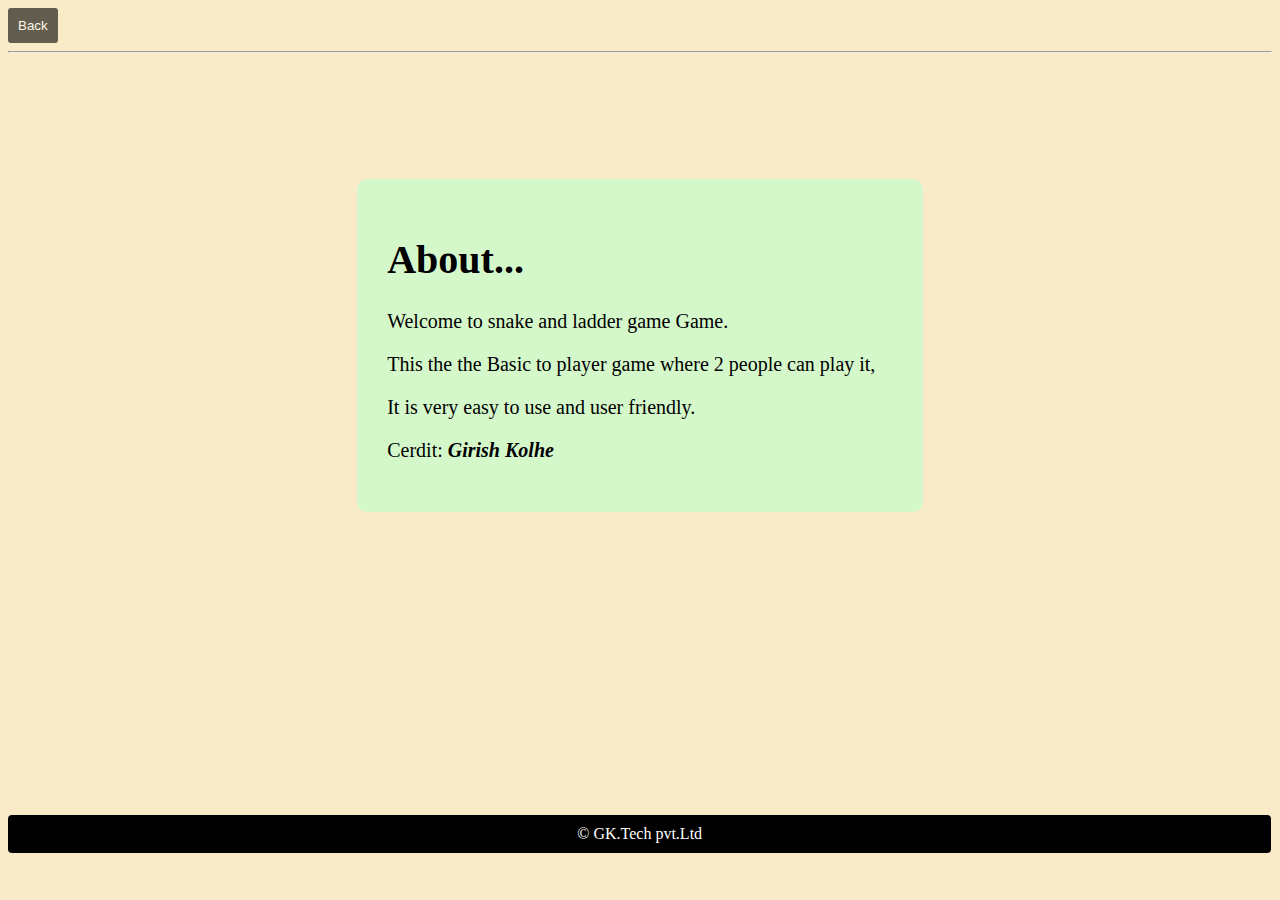
==== about.html @ 741ad1da "Add files via upload" ====
<html>
<head>
	<title>Snake and ladder Game
	</title>
	<link rel="stylesheet" href="css/style1.css">
	<link rel="icon" href="img/Snake-icon.png">
</head>
<body style="background-color: rgb(250, 235, 200);">
	<a href="index.html"><button id="m7">Back</button></a><hr>
	<div id="abouts">
		<h1>About...</h1>
		<p>Welcome to snake and ladder game Game.</p>
		<p>This the the Basic to player game where 2 people can play it,</p>
		<p>It is very easy to use and user friendly.</p>
		<p>Cerdit: <b><i>Girish Kolhe</i></b></p>
	</div>
	<div id="m4">
		&copy; GK.Tech pvt.Ltd
	</div>
</body>
</html>
---- css/style1.css ----
#m1
{
	background-color: white;
	width: 99%;
	padding: 6px;
	border-radius: 4px;
}
#m2
{
	margin-left: 7%;
}
#m2:hover
{color: white;
 font-size: 17px;}
#m3
{
	padding: 5px;
	background-color: #E5E4E2;
	padding-right: 20px;
	padding-left: 20px;
	border-radius: 5px;
}
#m3:hover
{
	background-color: yellowgreen;
	color: white;
}
#m4
{
	position: relative;
	text-align: center;
	padding: 6px;
	padding-top: 10px;
	padding-bottom: 10px;
	width: 99%;
	margin-top: 24%;
	color: white;
	background-color: black;
	border-radius: 4px;
}
#m5,#m6
{
	border: none;
	padding: 10px;
	opacity: 0.6;
}
#m7
{
	border: none;
	padding: 10px;
	color: white;
	background-color: black;
	opacity: 0.6;
	border-radius: 3px;
}
#m5:hover,#m6:hover,#m7:hover
{
	opacity: 1;
}
#abouts
{
	padding: 30px;
	background-color: rgb(213, 248, 203);
	margin-left: auto;
	margin-right: auto;
	margin-top: 10%;
	width: 40%;
	border-radius: 10px;
	font-size: 20px;
	border-color: white;
}
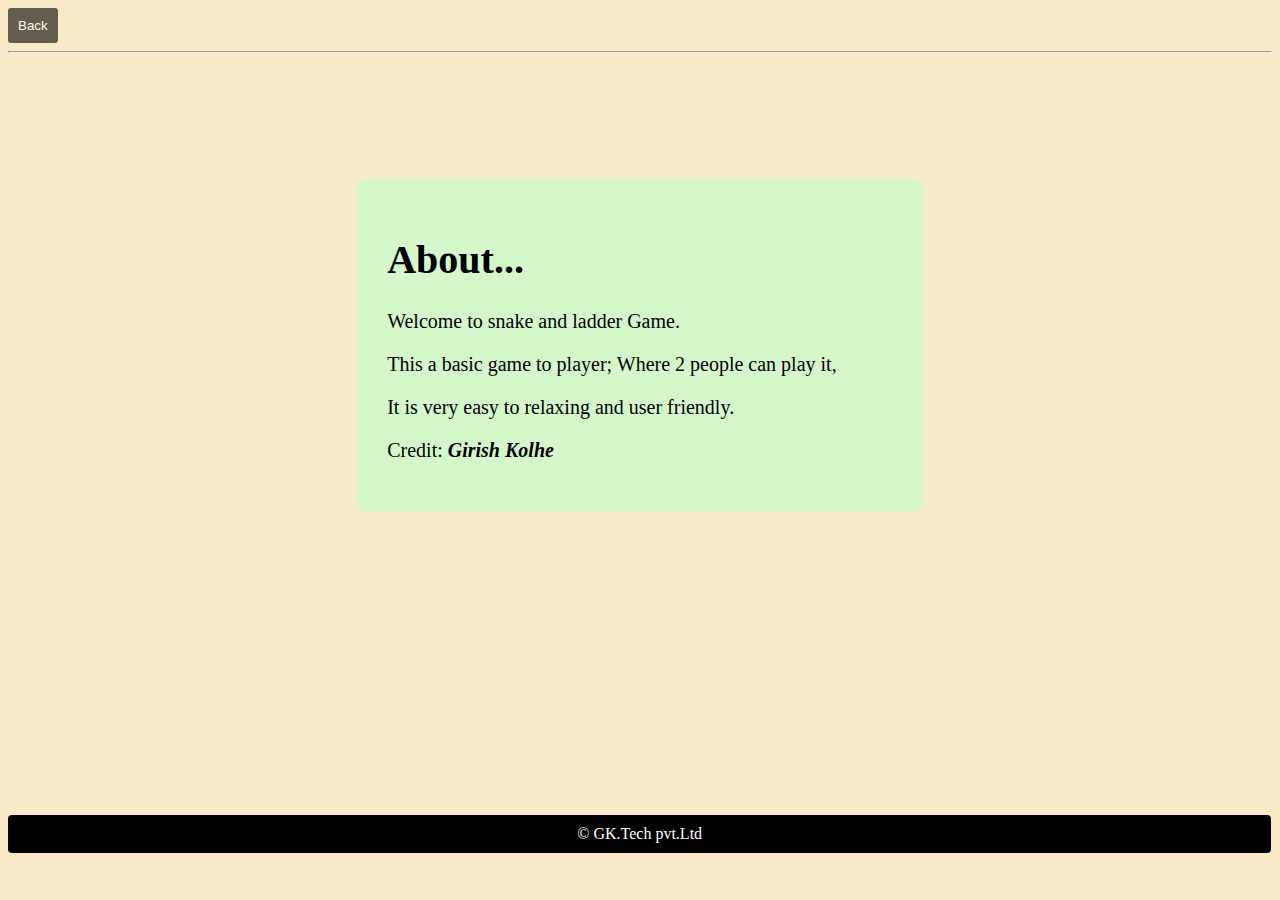
==== commit 60a5424e: "Add files via upload" ====
--- a/about.html
+++ b/about.html
@@ -9,10 +9,10 @@
 	<a href="index.html"><button id="m7">Back</button></a><hr>
 	<div id="abouts">
 		<h1>About...</h1>
-		<p>Welcome to snake and ladder game Game.</p>
-		<p>This the the Basic to player game where 2 people can play it,</p>
-		<p>It is very easy to use and user friendly.</p>
-		<p>Cerdit: <b><i>Girish Kolhe</i></b></p>
+		<p>Welcome to snake and ladder Game.</p>
+		<p>This a basic game to player; Where 2 people can play it,</p>
+		<p>It is very easy to relaxing and user friendly.</p>
+		<p>Credit: <b><i>Girish Kolhe</i></b></p>
 	</div>
 	<div id="m4">
 		&copy; GK.Tech pvt.Ltd
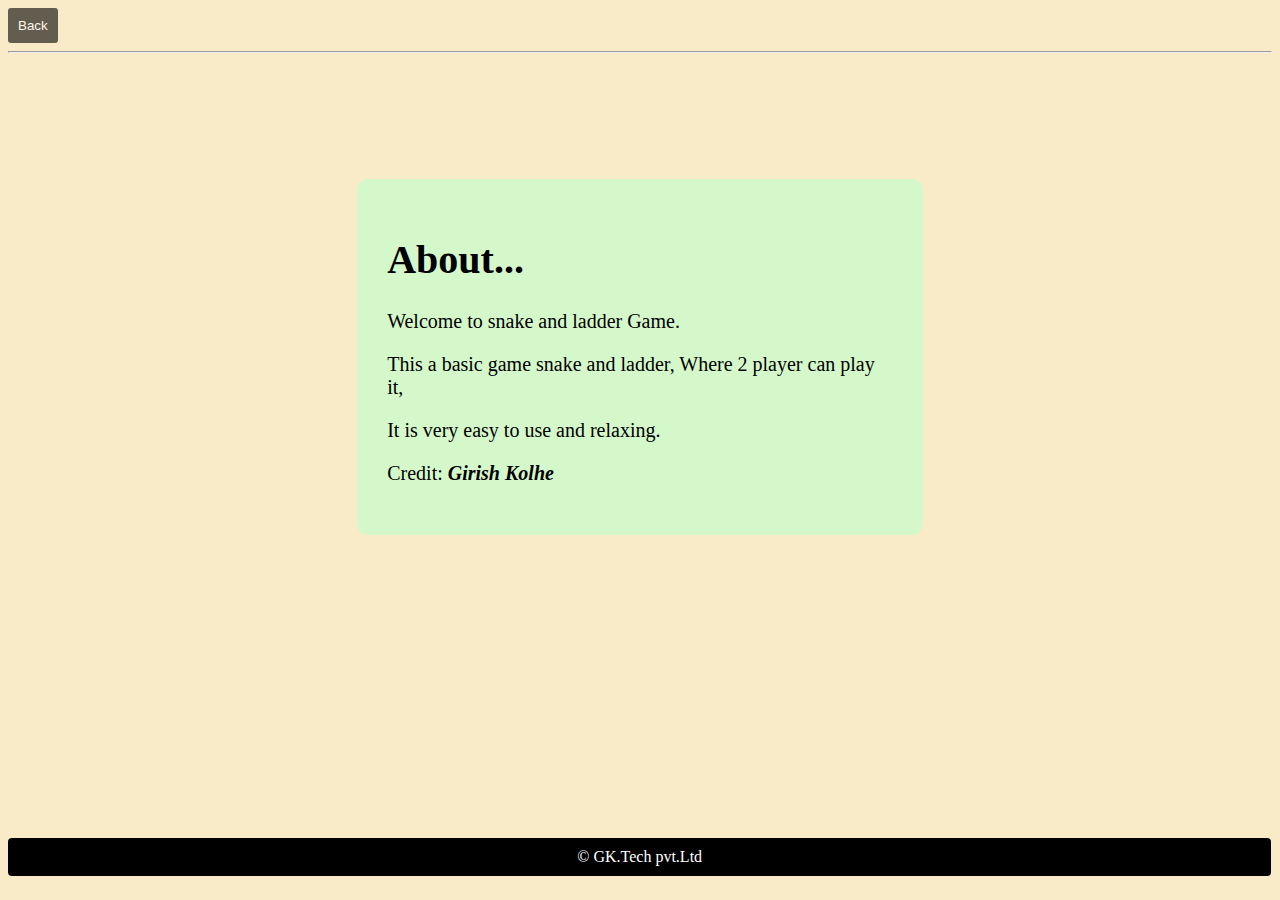
==== commit 9d14da40: "Update about.html" ====
--- a/about.html
+++ b/about.html
@@ -10,12 +10,12 @@
 	<div id="abouts">
 		<h1>About...</h1>
 		<p>Welcome to snake and ladder Game.</p>
-		<p>This a basic game to player; Where 2 people can play it,</p>
-		<p>It is very easy to relaxing and user friendly.</p>
+		<p>This a basic game snake and ladder, Where 2 player can play it,</p>
+		<p>It is very easy to use and relaxing.</p>
 		<p>Credit: <b><i>Girish Kolhe</i></b></p>
 	</div>
 	<div id="m4">
 		&copy; GK.Tech pvt.Ltd
 	</div>
 </body>
-</html>+</html>
